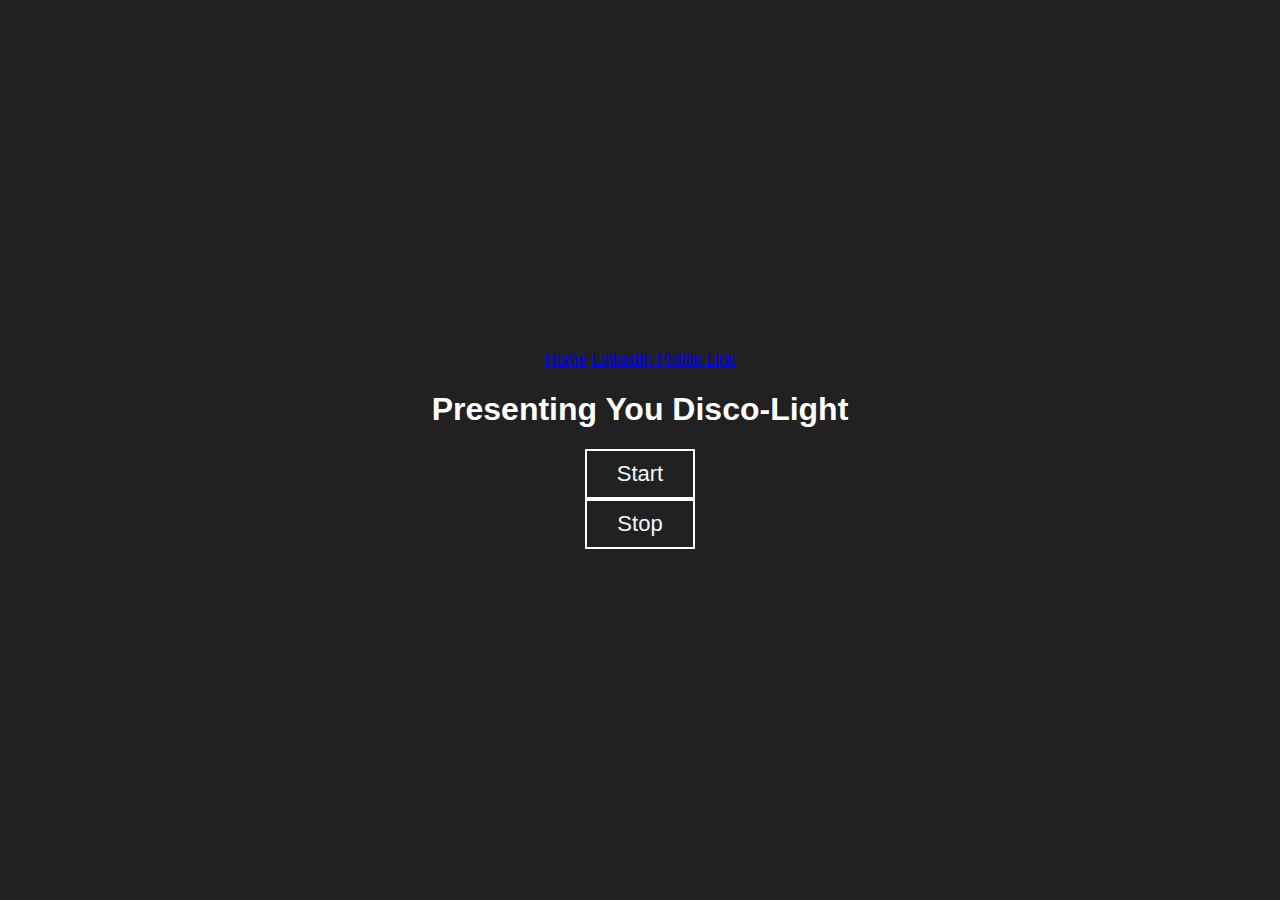
==== basicsJS/Async/project/unlimited color/index.html @ 52d31bc2 "config done" ====
<!DOCTYPE html>
<html lang="en">
  <head>
    <meta charset="UTF-8" />
    <meta name="viewport" content="width=device-width, initial-scale=1.0" />
    <meta http-equiv="X-UA-Compatible" content="ie=edge" />
    <title>Number Guessing Game</title>
    <link rel="stylesheet" href="style.css" />
    <link rel="stylesheet" href="../styles.css" />
  </head>
  <body style="background-color: #212121; color: #fff">
    <nav>
      <a href="/" aria-current="page">Home</a>
      <a target="_blank" href="https://www.linkedin.com/in/anish-shrestha-131218264/"
        >LinkedIn Profile Link</a
      >
    </nav>

    <h1>Presenting You Disco-Light</h1>
    <button id="start">Start</button>
    <button id="stop">Stop</button>
    <script src="script.js"></script>
  </body>
</html>
---- basicsJS/Async/project/unlimited color/style.css ----
* {
    box-sizing: border-box;
  }
  
  body {
    background-color: #212121;
    color: aliceblue;
    display: flex;
    flex-direction: column;
    justify-content: center;
    align-items: center;
    min-height: 100vh;
    margin: 0;
    font-family: sans-serif;
  }
  
  .content {
    display: flex;
    justify-content: center;
    align-items: center;
    flex-wrap: wrap;
    max-width: 1000px;
  }
  
  .content img {
    object-fit: cover;
    margin: 10px;
    height: 300px;
    width: 300px;
    max-width: 100%;
  }
  
  button {
    padding: 10px 30px;
    font-size: 22px;
    background-color: transparent;
    color: aliceblue;
    border: 2px white solid;
  }
  
  button:hover {
    color: black;
    background-color: aliceblue;
    cursor: pointer;
  }
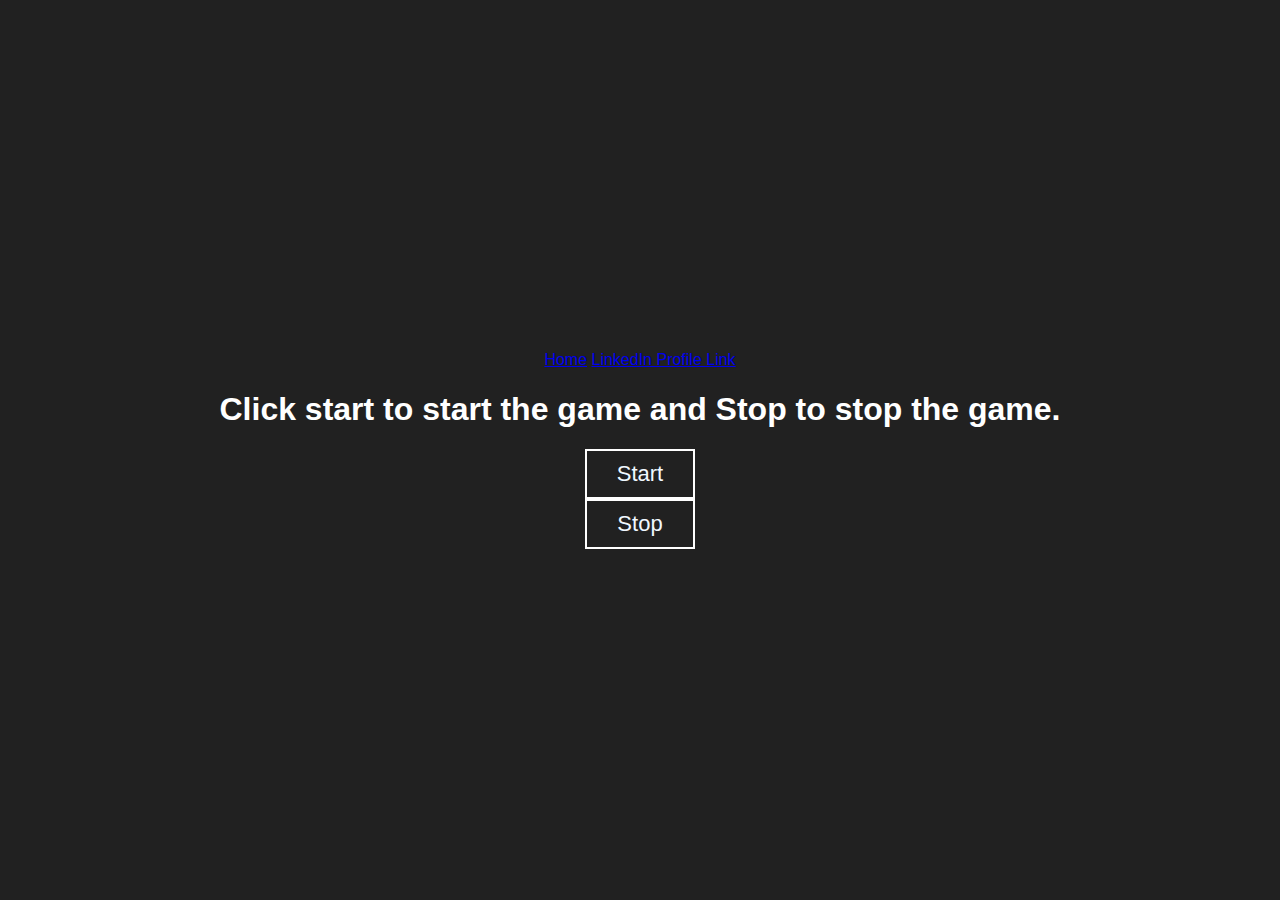
==== commit 1c1c2191: "config done" ====
--- a/basicsJS/Async/project/unlimited color/index.html
+++ b/basicsJS/Async/project/unlimited color/index.html
@@ -4,7 +4,7 @@
     <meta charset="UTF-8" />
     <meta name="viewport" content="width=device-width, initial-scale=1.0" />
     <meta http-equiv="X-UA-Compatible" content="ie=edge" />
-    <title>Number Guessing Game</title>
+    <title>color changing game</title>
     <link rel="stylesheet" href="style.css" />
     <link rel="stylesheet" href="../styles.css" />
   </head>
@@ -16,8 +16,10 @@
       >
     </nav>
 
-    <h1>Presenting You Disco-Light</h1>
-    <button id="start">Start</button>
+    <h1>Click start to start the game and Stop to stop the game.</h1>
+    <button id="start" >Start</button>
+
+
     <button id="stop">Stop</button>
     <script src="script.js"></script>
   </body>
